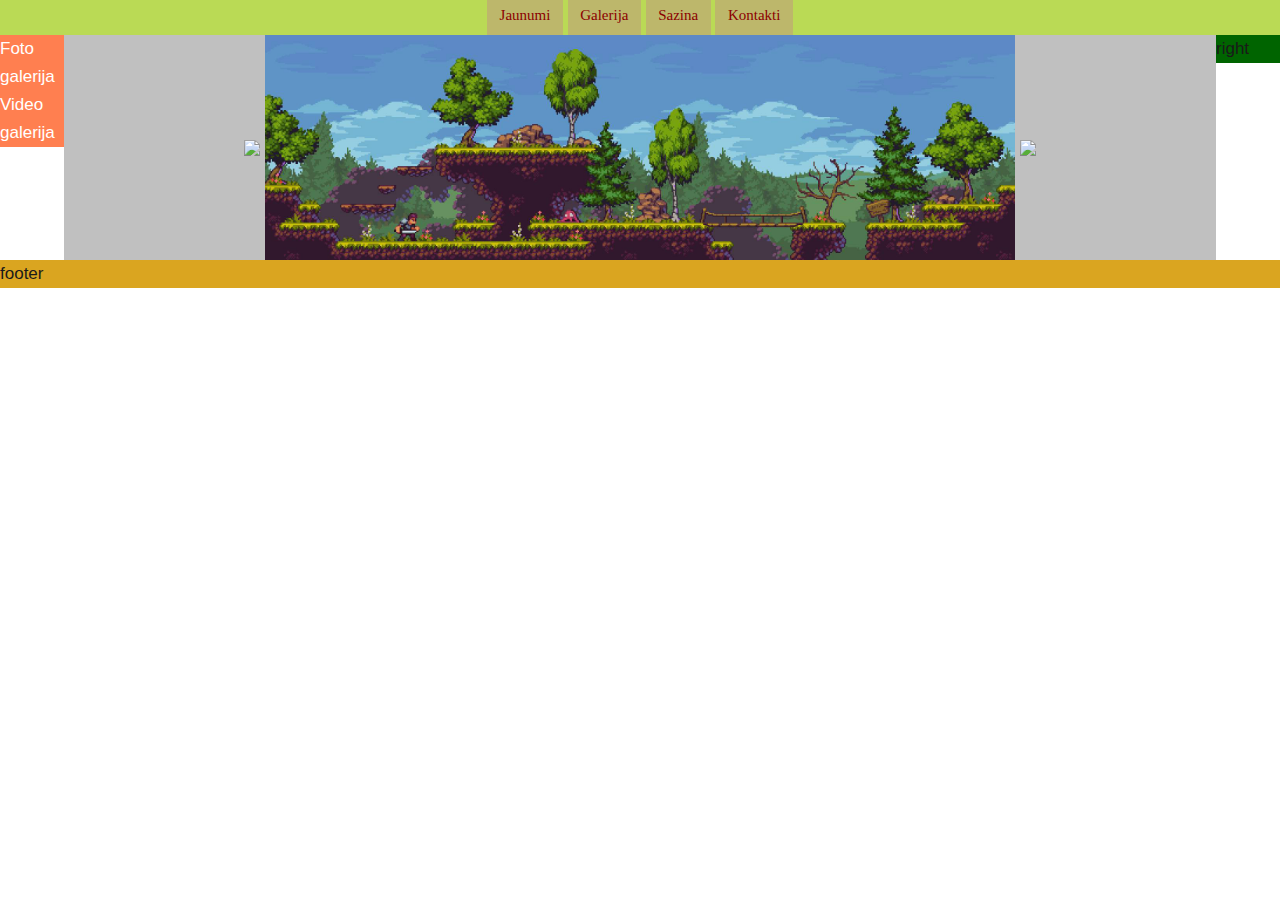
==== galerija.html @ 2291db6f "first commit" ====
<!DOCTYPE html>
<html lang="en">
<head>
    <meta charset="UTF-8">
    <meta name="viewport"
          content="width=device-width, user-scalable=no, initial-scale=1.0"    >
    <meta http-equiv="X-UA-Compatible" content="ie=edge">
    <title>Document</title>
    <link rel="stylesheet" href="./libs/lightbox/css/lightbox.css">
    <link rel="stylesheet" href="./css/reset.css">
    <link rel="stylesheet" href="./css/style.css">
    <script src="https://code.jquery.com/jquery-3.3.1.min.js"></script>
    <script src="./libs/lightbox/js/lightbox.js"></script>
</head>
<body>
    <div class="mainbox">
        <div class="menu">
            <ul>
                <li><a href="index.html" class="active">Jaunumi</a></li>
                <li><a href="galerija.html">Galerija</a></li>
                <li><a href="sazina.html">Sazina</a></li>
                <li><a href="kontakti.html">Kontakti</a></li>
            </ul>
        </div>
        <div class="leftside">
            <a href="./galerija.html">Foto  galerija</a>
            <a href="./video_galerija.html">Video galerija</a>
        </div>
        <div class="main mgallery">
            <a href="./images/Logo_v1.png" data-lightbox="example-set" data-title="Logo"><img src="./images/Logo_v1.png" class="gallery"/></a>
            <a href="./images/NoLogo.jpg" data-lightbox="example-set" data-title="Nologo"><img src="./images/NoLogo.jpg" class="wide"/></a>
            <a href="./images/Logo_v2.png" data-lightbox="example-set" data-title="Logo v2"><img src="./images/Logo_v2.png" class="gallery"/></a>
        </div>
        <div class="rightside">right</div>
        <div class="footer">footer</div>
    </div>
</body>
</html>
---- css/style.css ----
.mainbox{
    background-color: black;    
    height: auto;
    width: auto;
    margin: auto;
}

.menu{
    background-color: #BADA55;
    height: 35px;
    width: 100%;
    text-align: center;
}

.menu>ul>li{
    display: inline;
    padding: 12.5px;
    background-color: darkkhaki;
    position: relative;
    top: 0px;
    font-family: Tahoma, serif;
    font-size: 15px;
}

.menu>ul>li>a{
    text-decoration: none;
    color: darkred;
}

.leftside>a{
    text-decoration: none;
    color: white;
    display: list-item;
}

.leftside{
    background-color: coral;
    height: auto;
    width: 5%;
    float: left;
}

.game_information{
    background-color: silver;
    width: 100%;
    height: 540px;
    float: left;
    text-align: center;
}

.img_info{
    float: right;
    height: 100%;
    width: 75%;
}

.game_info{
    width: 25%;
    float: left;
}

.game_info>p{
    font-family: Tahoma, serif;
    font-min-size: 15px;
    font-max-size: 35px;
    padding-left: 10px;
    padding-right: 10px;
    padding-top: 25%;
}

.rightside{
    background-color: darkgreen;
    width: 5%;
    height: auto;
    float: right;
}

.footer {
    background-color: goldenrod;
    height: 5%;
    width: 100%;
    float: left;
}

.mgallery{
    width: auto;
    text-align: center;
}

.gallery{
    vertical-align: middle;
    max-width: 500px;
    max-height: 500px;
}

.wide{
    vertical-align: middle;
    max-height: 300px;
    max-width: 750px;
}

.main{
    background-color: silver;
    width: 90%;
    float: left;
    text-align: center;
}

.game_news{
    height: auto;
    width: 100%;
}

.news{
    padding-top: 2.5%;
    padding-bottom: 2.5%;
    heigth: 17%;
    width: 19%;
    padding-inline-start: 2.5%;
    padding-inline-end: 2.5%;
    display: inline;
    vertical-align: middle;
}

.game_news_text>li{
    heigth: 25%;
    width: 25%;
    padding-right: 7%;
    padding-left: 7%;
    display: inline;
    position: relative;
}

.game_news_text>li>a{
    text-decoration: none;
    color: white;
    font-min-size: 8px;
    font-max-size: 32px;
}
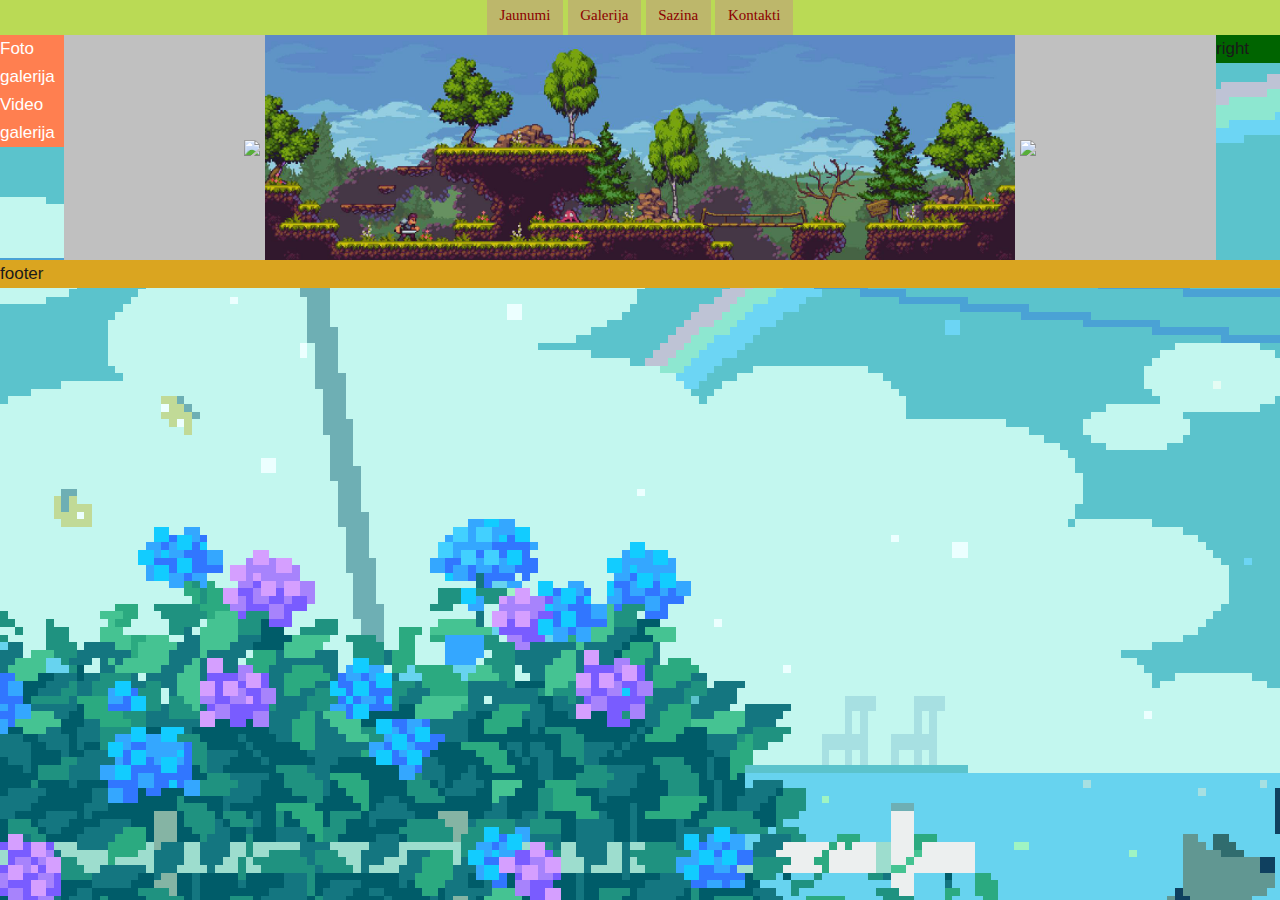
==== commit e27ffe3e: "commit" ====
--- a/galerija.html
+++ b/galerija.html
@@ -6,11 +6,11 @@
           content="width=device-width, user-scalable=no, initial-scale=1.0"    >
     <meta http-equiv="X-UA-Compatible" content="ie=edge">
     <title>Document</title>
-    <link rel="stylesheet" href="./libs/lightbox/css/lightbox.css">
-    <link rel="stylesheet" href="./css/reset.css">
-    <link rel="stylesheet" href="./css/style.css">
+    <link rel="stylesheet" href="/libs/lightbox/css/lightbox.css">
+    <link rel="stylesheet" href="/css/reset.css">
+    <link rel="stylesheet" href="/css/style.css">
     <script src="https://code.jquery.com/jquery-3.3.1.min.js"></script>
-    <script src="./libs/lightbox/js/lightbox.js"></script>
+    <script src="/libs/lightbox/js/lightbox.js"></script>
 </head>
 <body>
     <div class="mainbox">
@@ -23,13 +23,13 @@
             </ul>
         </div>
         <div class="leftside">
-            <a href="./galerija.html">Foto  galerija</a>
-            <a href="./video_galerija.html">Video galerija</a>
+            <a href="/galerija.html">Foto  galerija</a>
+            <a href="/video_galerija.html">Video galerija</a>
         </div>
         <div class="main mgallery">
-            <a href="./images/Logo_v1.png" data-lightbox="example-set" data-title="Logo"><img src="./images/Logo_v1.png" class="gallery"/></a>
-            <a href="./images/NoLogo.jpg" data-lightbox="example-set" data-title="Nologo"><img src="./images/NoLogo.jpg" class="wide"/></a>
-            <a href="./images/Logo_v2.png" data-lightbox="example-set" data-title="Logo v2"><img src="./images/Logo_v2.png" class="gallery"/></a>
+            <a href="/images/Logo_v1.png" data-lightbox="example-set" data-title="Logo"><img src="/images/Logo_v1.png" class="gallery"/></a>
+            <a href="/images/NoLogo.jpg" data-lightbox="example-set" data-title="Nologo"><img src="/images/NoLogo.jpg" class="wide"/></a>
+            <a href="/images/Logo_v2.png" data-lightbox="example-set" data-title="Logo v2"><img src="/images/Logo_v2.png" class="gallery"/></a>
         </div>
         <div class="rightside">right</div>
         <div class="footer">footer</div>
--- a/css/style.css
+++ b/css/style.css
@@ -1,8 +1,8 @@
-.mainbox{
-    background-color: black;    
+body{
     height: auto;
     width: auto;
     margin: auto;
+    background-image: url("/images/1.gif");
 }
 
 .menu{
@@ -41,7 +41,7 @@
 }
 
 .game_information{
-    background-color: silver;
+    background-color: darkgrey;
     width: 100%;
     height: 540px;
     float: left;
@@ -114,7 +114,7 @@
 .news{
     padding-top: 2.5%;
     padding-bottom: 2.5%;
-    heigth: 17%;
+    height: 17%;
     width: 19%;
     padding-inline-start: 2.5%;
     padding-inline-end: 2.5%;
@@ -123,7 +123,7 @@
 }
 
 .game_news_text>li{
-    heigth: 25%;
+    height: 25%;
     width: 25%;
     padding-right: 7%;
     padding-left: 7%;
@@ -134,6 +134,5 @@
 .game_news_text>li>a{
     text-decoration: none;
     color: white;
-    font-min-size: 8px;
-    font-max-size: 32px;
+    font-size: 90%;
 }